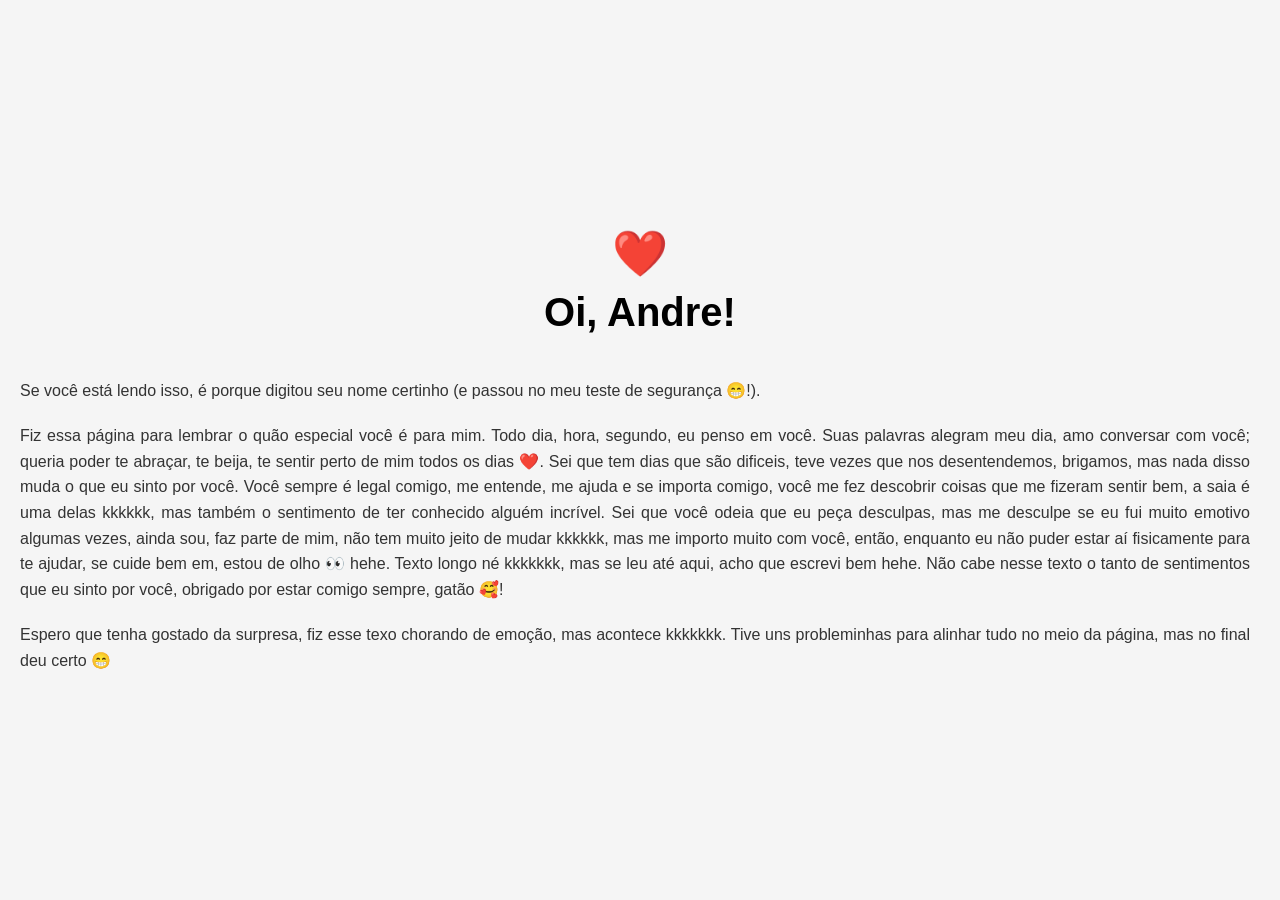
==== teste2.html @ 7cd606f6 "Add files via upload" ====
<!doctype html>
<html lang="en">
  <head>
    <meta charset="UTF-8" />
    <meta name="viewport" content="width=device-width, initial-scale=1.0" />
    <title>Surpesa</title>
    <script src="teste1.js"></script>
    <link rel="stylesheet" href="teste1.css" />
  </head>
  <body>
    <main id="container-supresa">
      <div id="coracao">❤️</div>

      <h1 id="titulo-surpresa">Oi, Andre!</h1>

      <div id="foto-box">
        <img src="" />
      </div>
      <div id="texto-surpresa">
        <p>
          Se você está lendo isso, é porque digitou seu nome certinho (e passou
          no meu teste de segurança 😁!).
        </p>
        <p>
          Fiz essa página para lembrar o quão especial você é para mim. Todo
          dia, hora, segundo, eu penso em você. Suas palavras alegram meu dia,
          amo conversar com você; queria poder te abraçar, te beija, te sentir
          perto de mim todos os dias ❤️. Sei que tem dias que são dificeis, teve
          vezes que nos desentendemos, brigamos, mas nada disso muda o que eu
          sinto por você. Você sempre é legal comigo, me entende, me ajuda e se
          importa comigo, você me fez descobrir coisas que me fizeram sentir
          bem, a saia é uma delas kkkkkk, mas também o sentimento de ter
          conhecido alguém incrível. Sei que você odeia que eu peça desculpas,
          mas me desculpe se eu fui muito emotivo algumas vezes, ainda sou, faz
          parte de mim, não tem muito jeito de mudar kkkkkk, mas me importo
          muito com você, então, enquanto eu não puder estar aí fisicamente para
          te ajudar, se cuide bem em, estou de olho 👀 hehe. Texto longo né
          kkkkkkk, mas se leu até aqui, acho que escrevi bem hehe. Não cabe
          nesse texto o tanto de sentimentos que eu sinto por você, obrigado por
          estar comigo sempre, gatão 🥰!
        </p>
        <p>
          Espero que tenha gostado da surpresa, fiz esse texo chorando de
          emoção, mas acontece kkkkkkk. Tive uns probleminhas para alinhar tudo
          no meio da página, mas no final deu certo 😁
        </p>
      </div>
    </main>
  </body>
</html>
---- teste1.css ----
* {
  margin: 0;
  padding: 0;
  box-sizing: border-box;
  font-family:
    cursive, "Trebuchet MS", "Lucida Sans Unicode", "Lucida Grande",
    "Lucida Sans", Arial, sans-serif;
}

body {
  font-size: 16px;
  display: flex;
  flex-direction: column;
  justify-content: center;
  align-items: center;
  min-height: 100vh;
  padding: 20px;
  background-color: whitesmoke;
}

h1 {
  color: #000000;
  font-size: 40px;
  text-align: center;
  margin-bottom: 25px;
}
#formNome {
  display: flex;
  flex-direction: column;
  align-items: center;
  justify-content: center;
  width: 100%;
  max-width: 280px;
  margin: 0 auto;
}

input {
  width: 100%;
  padding: 12px;
  font-size: 16px;
  border: 1px solid #ccc;
  border-radius: 8px;
  text-align: center;
}

button {
  width: 100%;
  padding: 12px;
  margin-top: 15px; /* Espaço entre o input e o botão */
  background-color: #000000; /* Combinando com a cor do seu H1 */
  color: whitesmoke; /* Combinando com o fundo */
  border: none;
  border-radius: 8px;
  font-size: 16px;
  font-weight: bold;
  cursor: pointer;
}

#container-coracao {
  padding: 35px 25px;
  border-radius: 16px;
  box-shadow: 0px 8px 20px rgba(0, 0, 0, 0.05);
  width: 100%;
  max-width: 320px;
  text-align: center;
}

#coracao {
  display: flex;
  justify-content: center;
  align-items: center;
  font-size: 45px;
  margin-bottom: 10px;
  animation: pulsar 1.2s infinite ease-in-out; /* Faz o coração bater na tela */
}

#texto-surpresa p {
  color: #333333;
  font-size: 16px;
  line-height: 1.6;
  padding-right: 10px;
  margin-bottom: 20px; /* Espaço perfeito entre os parágrafos */
  text-align: justify; /* Deixa o texto alinhado à esquerda para facilitar a leitura */
  hyphens: auto;
}

/* Remove o espaço do último parágrafo para não quebrar o visual */
#texto-surpresa p:last-child {
  margin-bottom: 0;
}

/* Animação que faz o coração pulsar */
@keyframes pulsar {
  0% {
    transform: scale(1);
  }
  50% {
    transform: scale(1.15);
  }
  100% {
    transform: scale(1);
  }
}
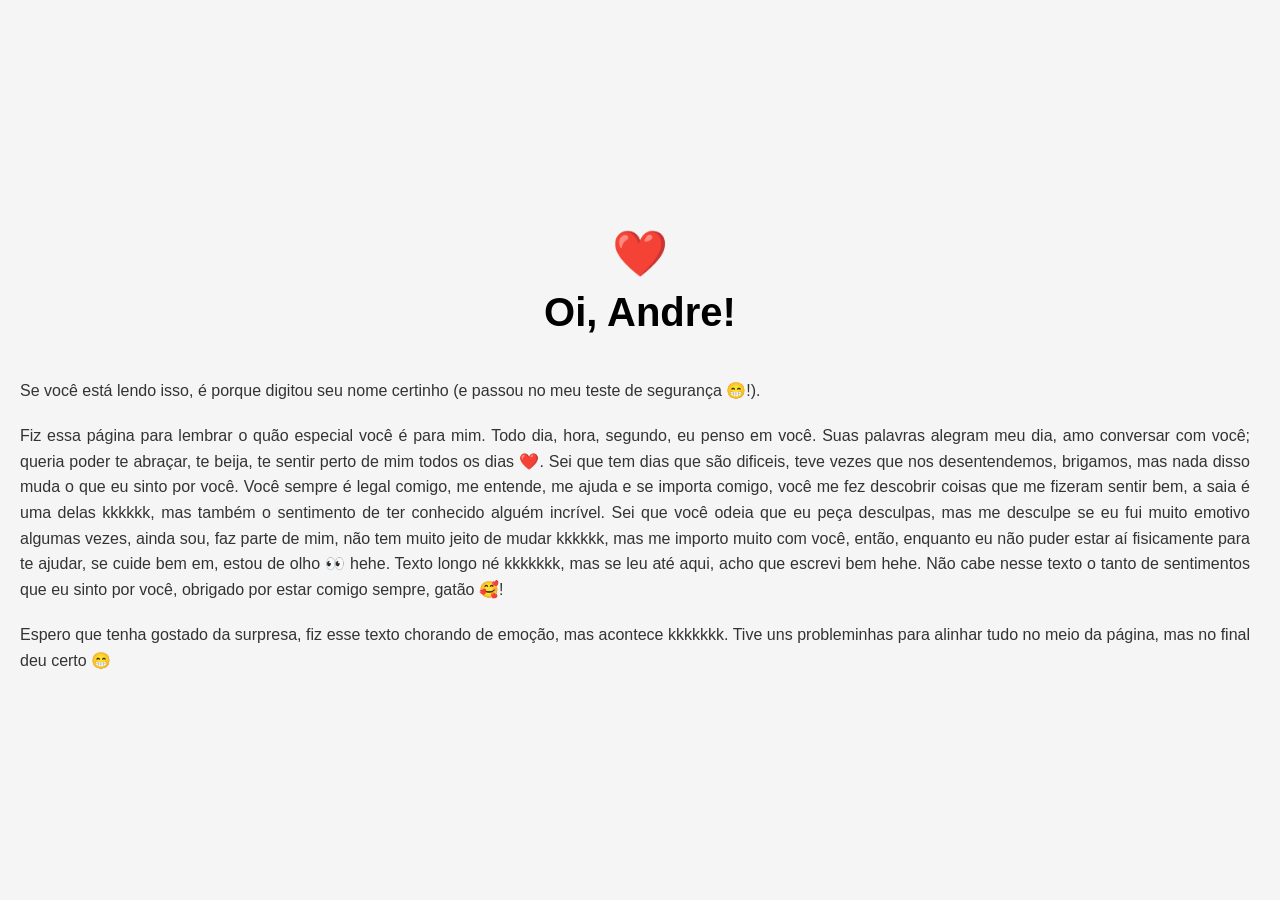
==== commit ddbbb4bf: "Update teste2.html" ====
--- a/teste2.html
+++ b/teste2.html
@@ -40,7 +40,7 @@
           estar comigo sempre, gatão 🥰!
         </p>
         <p>
-          Espero que tenha gostado da surpresa, fiz esse texo chorando de
+          Espero que tenha gostado da surpresa, fiz esse texto chorando de
           emoção, mas acontece kkkkkkk. Tive uns probleminhas para alinhar tudo
           no meio da página, mas no final deu certo 😁
         </p>
--- a/teste1.css
+++ b/teste1.css
@@ -3,8 +3,8 @@
   padding: 0;
   box-sizing: border-box;
   font-family:
-    cursive, "Trebuchet MS", "Lucida Sans Unicode", "Lucida Grande",
-    "Lucida Sans", Arial, sans-serif;
+    "Trebuchet MS", "Lucida Sans Unicode", "Lucida Grande", "Lucida Sans",
+    Arial, sans-serif;
 }
 
 body {
